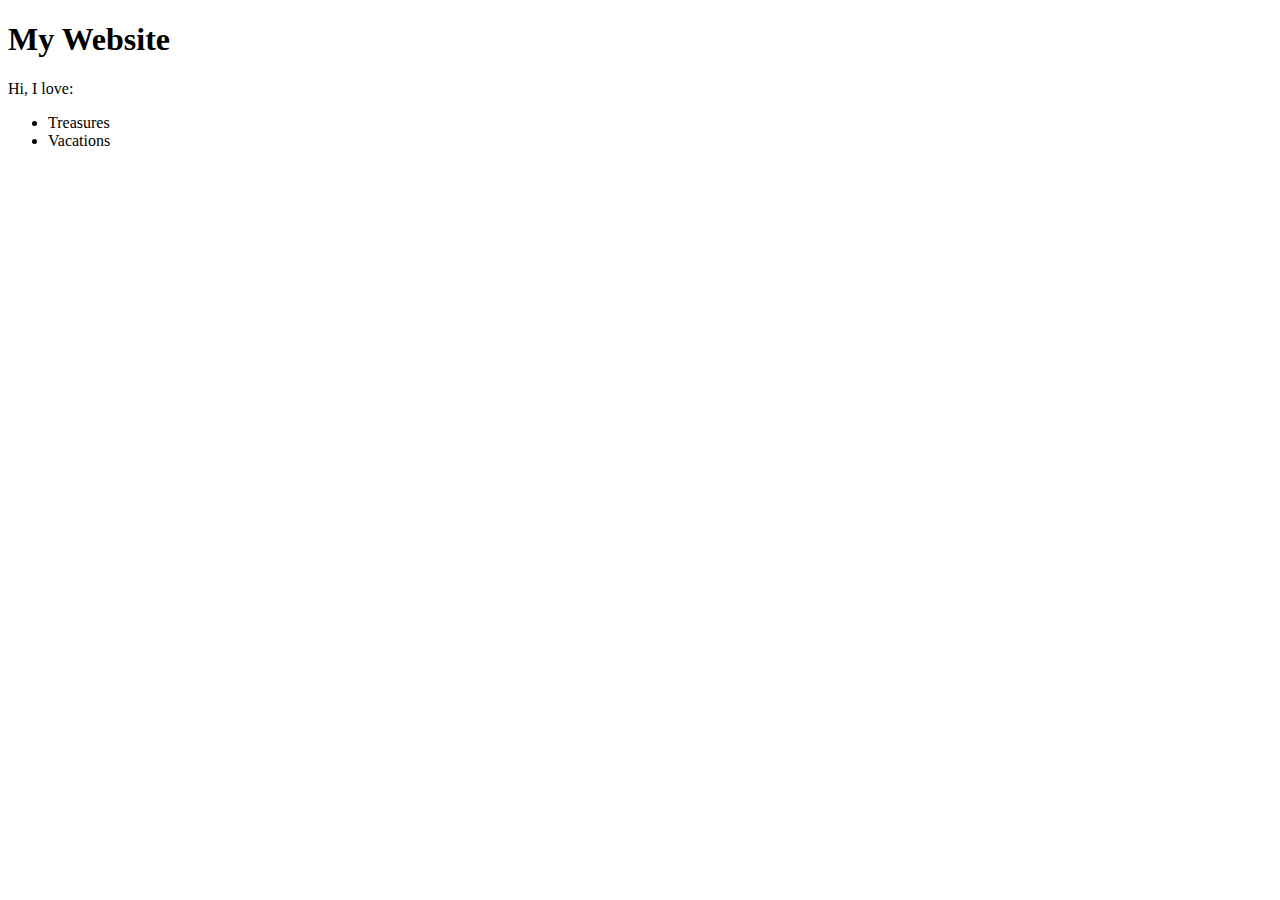
==== Index.html @ 43406089 "Add initial HTML file" ====
<!DOCTYPE html>
<html>
    <head>

    </head>
    <body>
        <h1> My Website</h1>
        <p> Hi, I love:</p>
        <ul>
            <li> Treasures</li>
            <li> Vacations</li>
        </ul>
  </body>
</html>
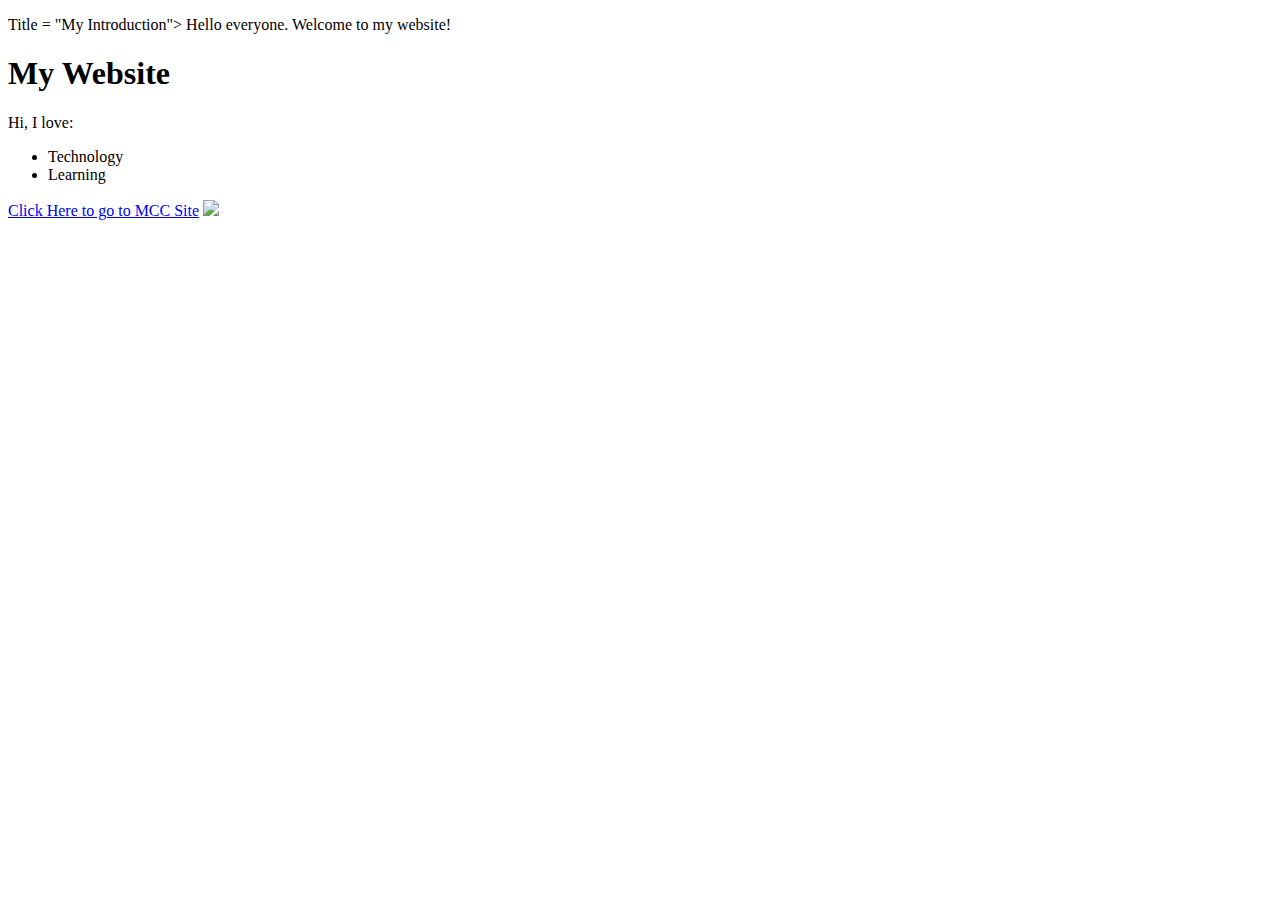
==== commit c5c35966: "Added  attributes" ====
--- a/Index.html
+++ b/Index.html
@@ -4,11 +4,16 @@
 
     </head>
     <body>
+        <p> Title = "My Introduction">
+            Hello everyone.  Welcome to my website!
+        </p>
         <h1> My Website</h1>
         <p> Hi, I love:</p>
         <ul>
-            <li> Treasures</li>
-            <li> Vacations</li>
+            <li> Technology</li>
+            <li> Learning</li>
         </ul>
-  </body>
+        <a href="https://www.mccneb.edu"> Click Here to go to  MCC Site</a>
+        <img src="https://upload.wikimedia.org/wikipedia/commons/c/c2/I-40W-Sunflowers.jpg">
+          </body>
 </html>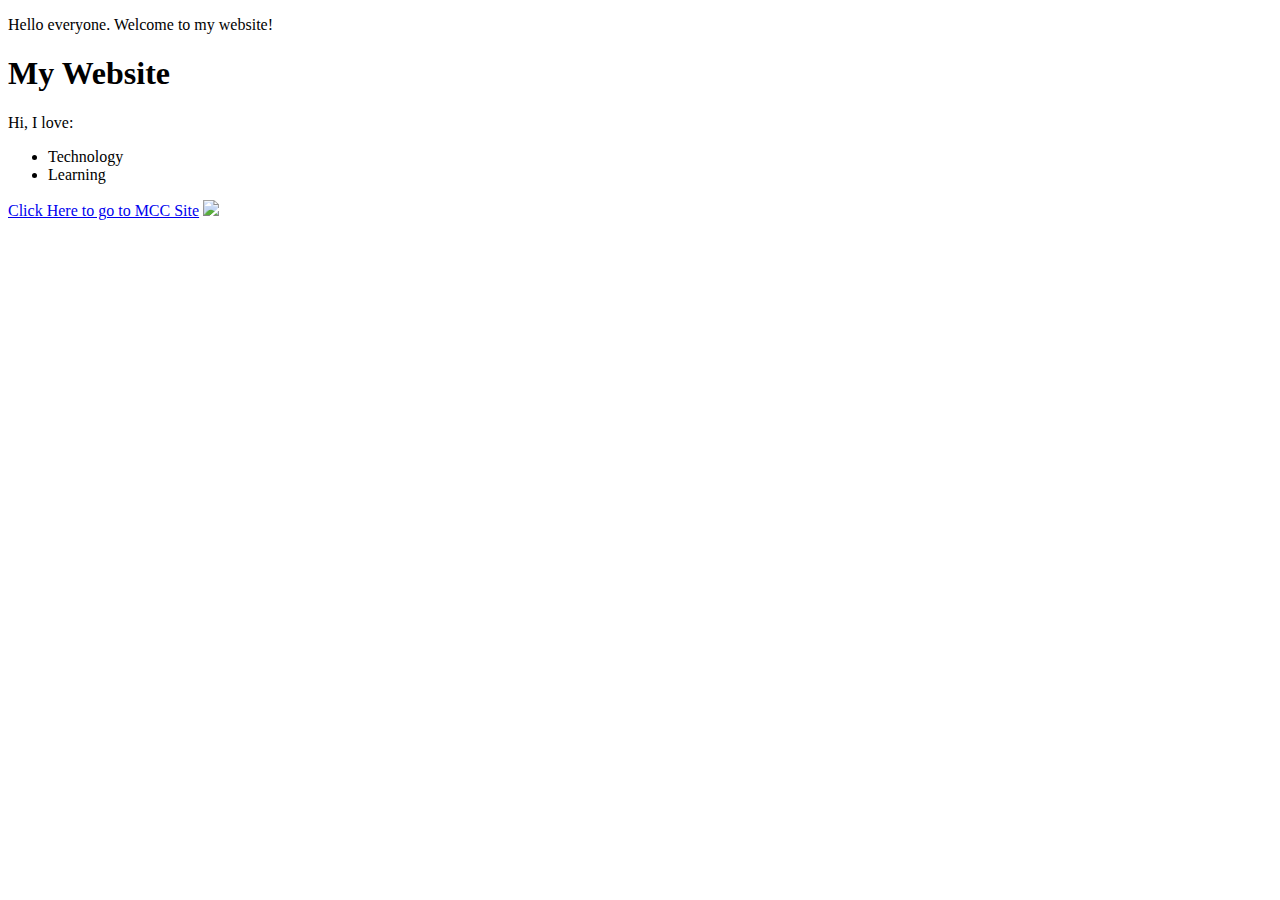
==== commit af983ebc: "Updated Title" ====
--- a/Index.html
+++ b/Index.html
@@ -1,10 +1,11 @@
 <!DOCTYPE html>
 <html>
     <head>
-
+        
+  
     </head>
     <body>
-        <p> Title = "My Introduction">
+        <p Title = "My Introduction">
             Hello everyone.  Welcome to my website!
         </p>
         <h1> My Website</h1>
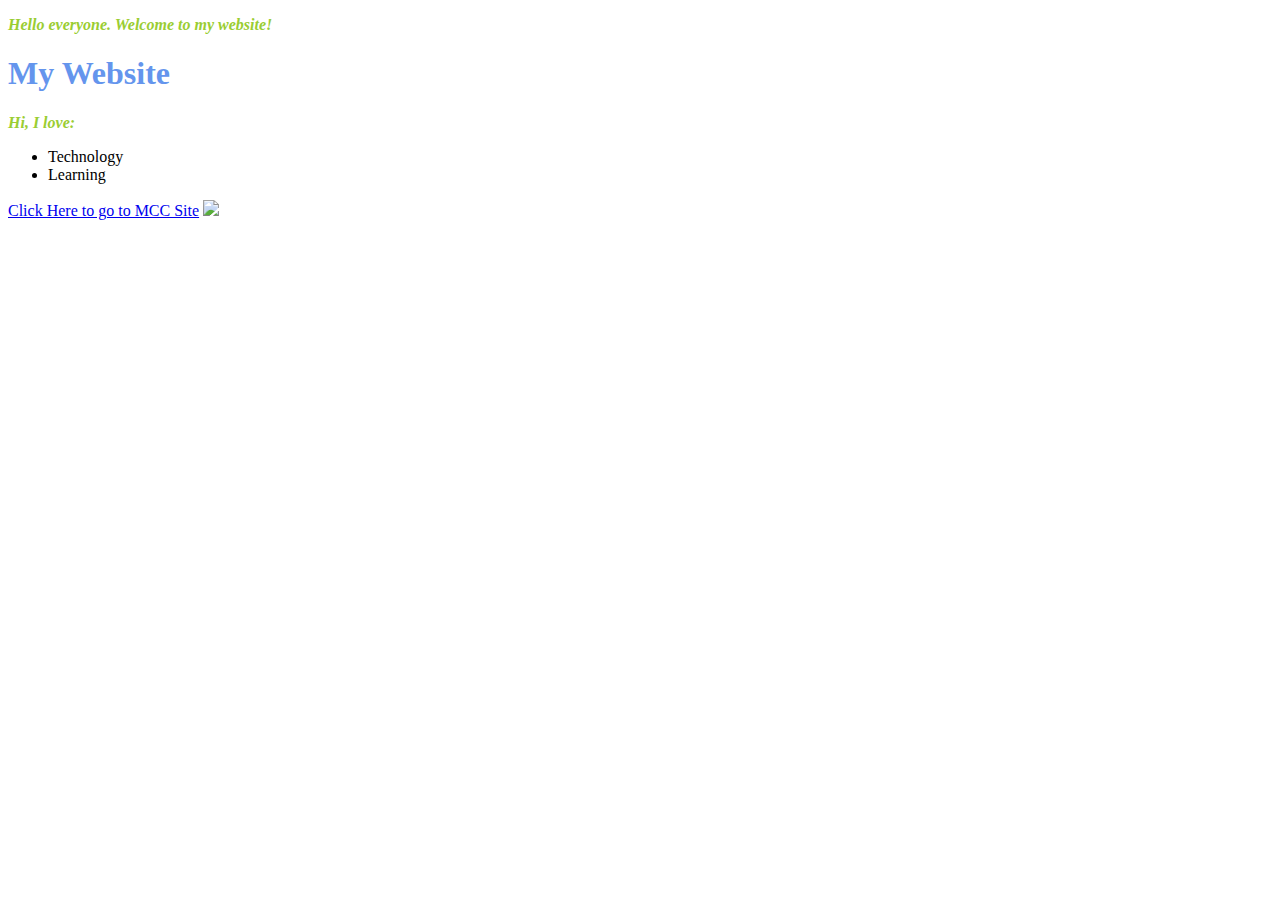
==== commit a93626d3: "Updated" ====
--- a/Index.html
+++ b/Index.html
@@ -1,7 +1,7 @@
 <!DOCTYPE html>
 <html>
     <head>
-        
+        <link href="style2.css" rel="stylesheet">
   
     </head>
     <body>
--- a/style2.css
+++ b/style2.css
@@ -0,0 +1,12 @@
+p{
+    font-weight: bold;
+    color: yellowgreen;
+    font-style: italic;
+}
+h1{
+    font-weight: Bold;
+    color: cornflowerblue;
+}
+img{
+    image: 15px
+}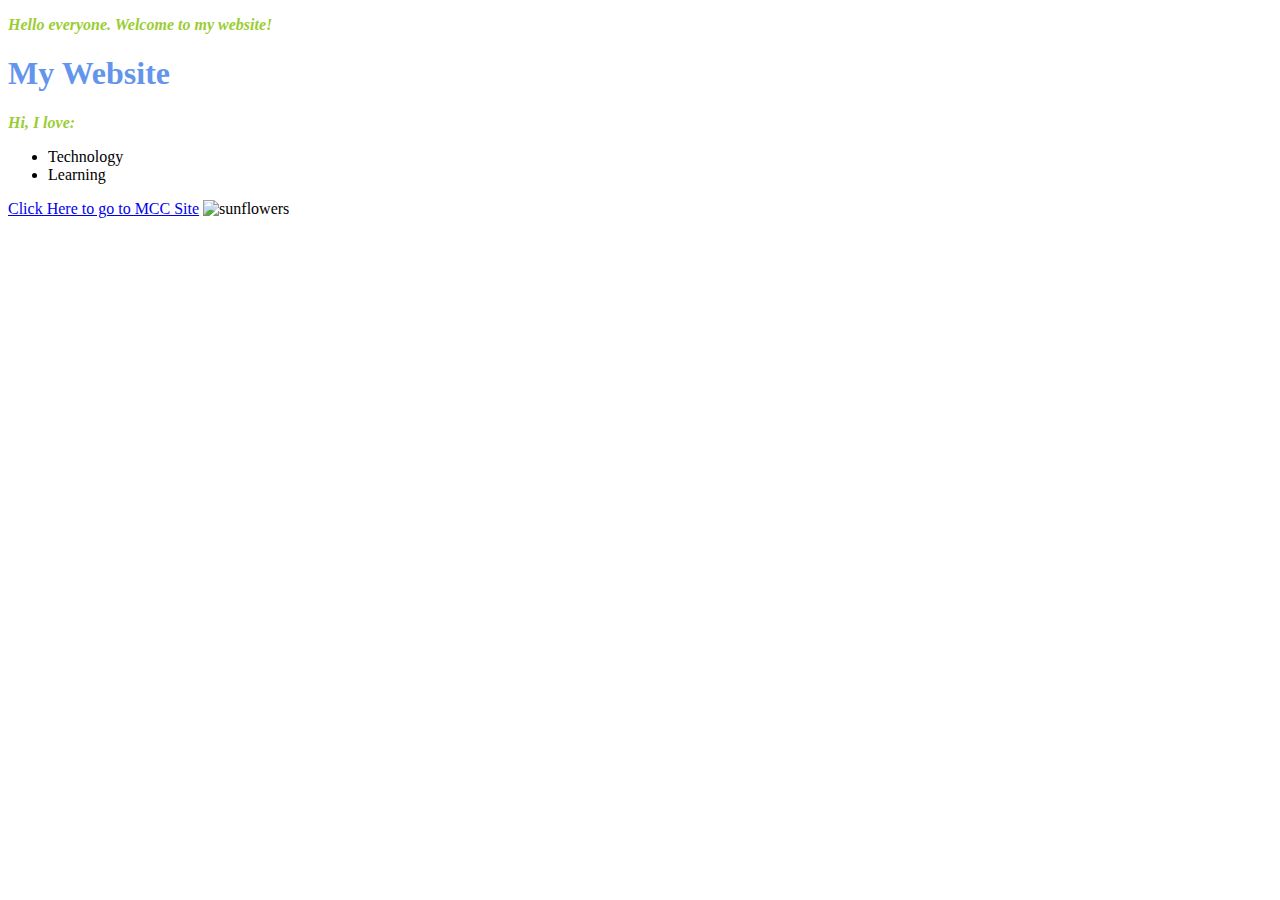
==== commit 34251c82: "updated image size" ====
--- a/Index.html
+++ b/Index.html
@@ -15,6 +15,6 @@
             <li> Learning</li>
         </ul>
         <a href="https://www.mccneb.edu"> Click Here to go to  MCC Site</a>
-        <img src="https://upload.wikimedia.org/wikipedia/commons/c/c2/I-40W-Sunflowers.jpg">
+        <img src="https://upload.wikimedia.org/wikipedia/commons/c/c2/I-40W-Sunflowers.jpg" width="200" height="200" alt="sunflowers">
           </body>
 </html>--- a/style2.css
+++ b/style2.css
@@ -8,5 +8,5 @@
     color: cornflowerblue;
 }
 img{
-    image: 15px
+    image-rendering: 15px;
 }